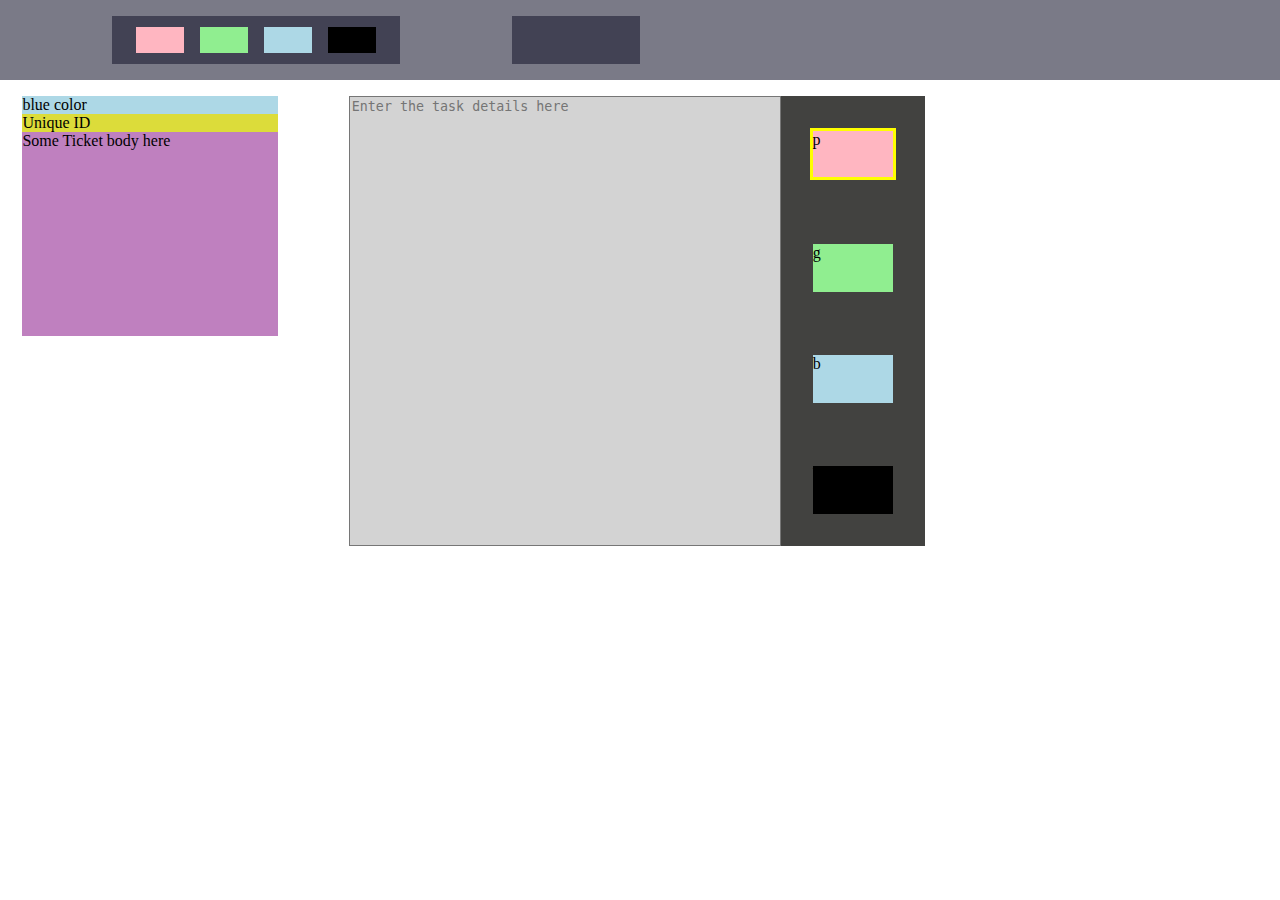
==== kanban/index.html @ f61c55e4 "basic HTML and CSS added in Kanban board project" ====
<!DOCTYPE html>
<html lang="en">
<head>
    <meta charset="UTF-8">
    <meta name="viewport" content="width=device-width, initial-scale=1.0">
    <title>E-Kanban Board</title>
    <link rel="stylesheet" href="index.css" />
    <link rel="stylesheet" href="https://cdnjs.cloudflare.com/ajax/libs/font-awesome/6.5.2/css/all.min.css" integrity="sha512-SnH5WK+bZxgPHs44uWIX+LLJAJ9/2PkPKZ5QiAj6Ta86w+fsb2TkcmfRyVX3pBnMFcV7oQPJkl9QevSCWr3W6A==" crossorigin="anonymous" referrerpolicy="no-referrer" />
</head>
<body>
    <div class="toolbar">
        <div class="color-filters-cont">
            <div class="light-pink color" title="To do"></div>
            <div class="light-green color" title="In Progess"></div>
            <div class="light-blue color" title="In Review"></div>
            <div class="black color" title="Done"></div>
        </div>
        <div class="button-cont">
            <div class="add-task-btn">
                <i class="fa-solid fa-plus"></i>
            </div>
            <div class="remove-task-btn">
                <i class="fa-solid fa-xmark"></i>
            </div>
        </div>
    </div>
    <div class="main-diplay-area">
        <div class="ticket-container">
            <div class="ticket-status-color">blue color</div>
            <div class="ticket-unique-id">
                Unique ID
            </div>
            <div class="ticket-body">
                <div class="ticket-text" >
                    Some Ticket body here
                </div>
                <div class="lock-icon">
                    <i class="fa-solid fa-lock"></i>
                </div>                
            </div>
        </div>
        
        <div class="new-task-form">
            <textarea class="task-text" placeholder="Enter the task details here"></textarea>
            <div class="task-status-selection">
                <div class="light-pink color-selector active" >p</div>
                <div class="light-green color-selector">g</div>
                <div class="light-blue color-selector">b</div>
                <div class="black color-selector">bl</div>
            </div>
        </div>
    </div>
</body>
</html>
---- kanban/index.css ----
*{
    box-sizing: border-box;
}
/* default css by browser is called "user agent stylesheet" */
/* reset CSS */
body{
    margin: 0;
    padding: 0;
}


.toolbar{
    display: flex;
    height: 5rem;
    background-color: rgba(66, 66, 84,0.7);
    align-items: center;
}

.toolbar > * {
    display: flex;
    margin-left: 7rem;
    align-items: center;
}

/* styling filters based on color */
.color-filters-cont{
    width: 18rem;
    height: 3rem;
    align-items: center;
    justify-content: space-around;
    padding: 1rem;
    background-color: rgba(66, 66, 84,1);
    /* margin-top: 1rem;
    margin-bottom: 1rem; */
}

.color{
    height: 1.6rem;
    width: 3rem;
}

.color:hover {
    background-color: darkgray;
    transition: .3s ease-in;
}

.light-pink{
    background-color: lightpink;
}
.light-blue{
    background-color: lightblue;
}
.light-green{
    background-color: lightgreen;
}
.black{
    background-color: black;
}

/* styling action buttons */
.button-cont{
    /* already display is flex */
    width: 8rem;
    height: 3rem;
    background-color: rgba(66, 66, 84,1);
    
}
.button-cont > *{
    color: white;
    display: flex;
    font-size: 2rem;
}
.button-cont > *:hover{
    background-color: greenyellow;
    transition: 0.3s ease-in;
}
.remove-task-btn, .add-task-btn{
    width: 50%;
    height: 100%;
    justify-content: center;
    align-items: center;
}

/* main diplay area */
.main-diplay-area{
    margin-top: 1rem;
    display: grid;
    row-gap: 2rem;
    column-gap: 3rem;
    grid-template-columns: 20% 20% 20% 20%;
    justify-content: space-evenly;
}

/* styling ticket containers */
.ticket-container{
    display: flex;
    height: 15rem;
    flex-direction: column;
    background-color: rgba(128, 0, 128, 0.29);
}

.ticket-status-color{
    background-color: lightblue;
}

.ticket-unique-id{
    background-color: rgb(220, 220, 58);
}
.ticket-body{
    position: relative;
    width: 100%;
    height: 100%;
}

.ticket-text{
    font-size: 1rem;
    width: 100%;
    height: 100%;
    background-color: rgba(128, 0, 128, 0.29);
}
.lock-icon{
    position: absolute;
    right: 4px;
    bottom: 8px
}

/* styling new task form */

.new-task-form{
    display: flex;
    background-color: lightgray;
    height: 50vh;
    width: 45vw;
}
.task-text{
    resize: none;
    background-color: lightgray;
    outline: none;
    width: 75%;
}
.task-status-selection{
    display: flex;
    flex-direction: column;
    justify-content: space-around;
    align-items: center;
    width: 25%;
    background-color: #424240;
}
.task-status-selection > *:hover{
    border: 2px solid white ;
    width: 5.4rem;
    height: 3.3rem;
    transition: 0.3s ease;
}
.color-selector{
    height: 3rem;
    width: 5rem;
}
.active{
    border: 3px solid yellow;
    width: 5.4rem;
    height: 3.3rem;
}
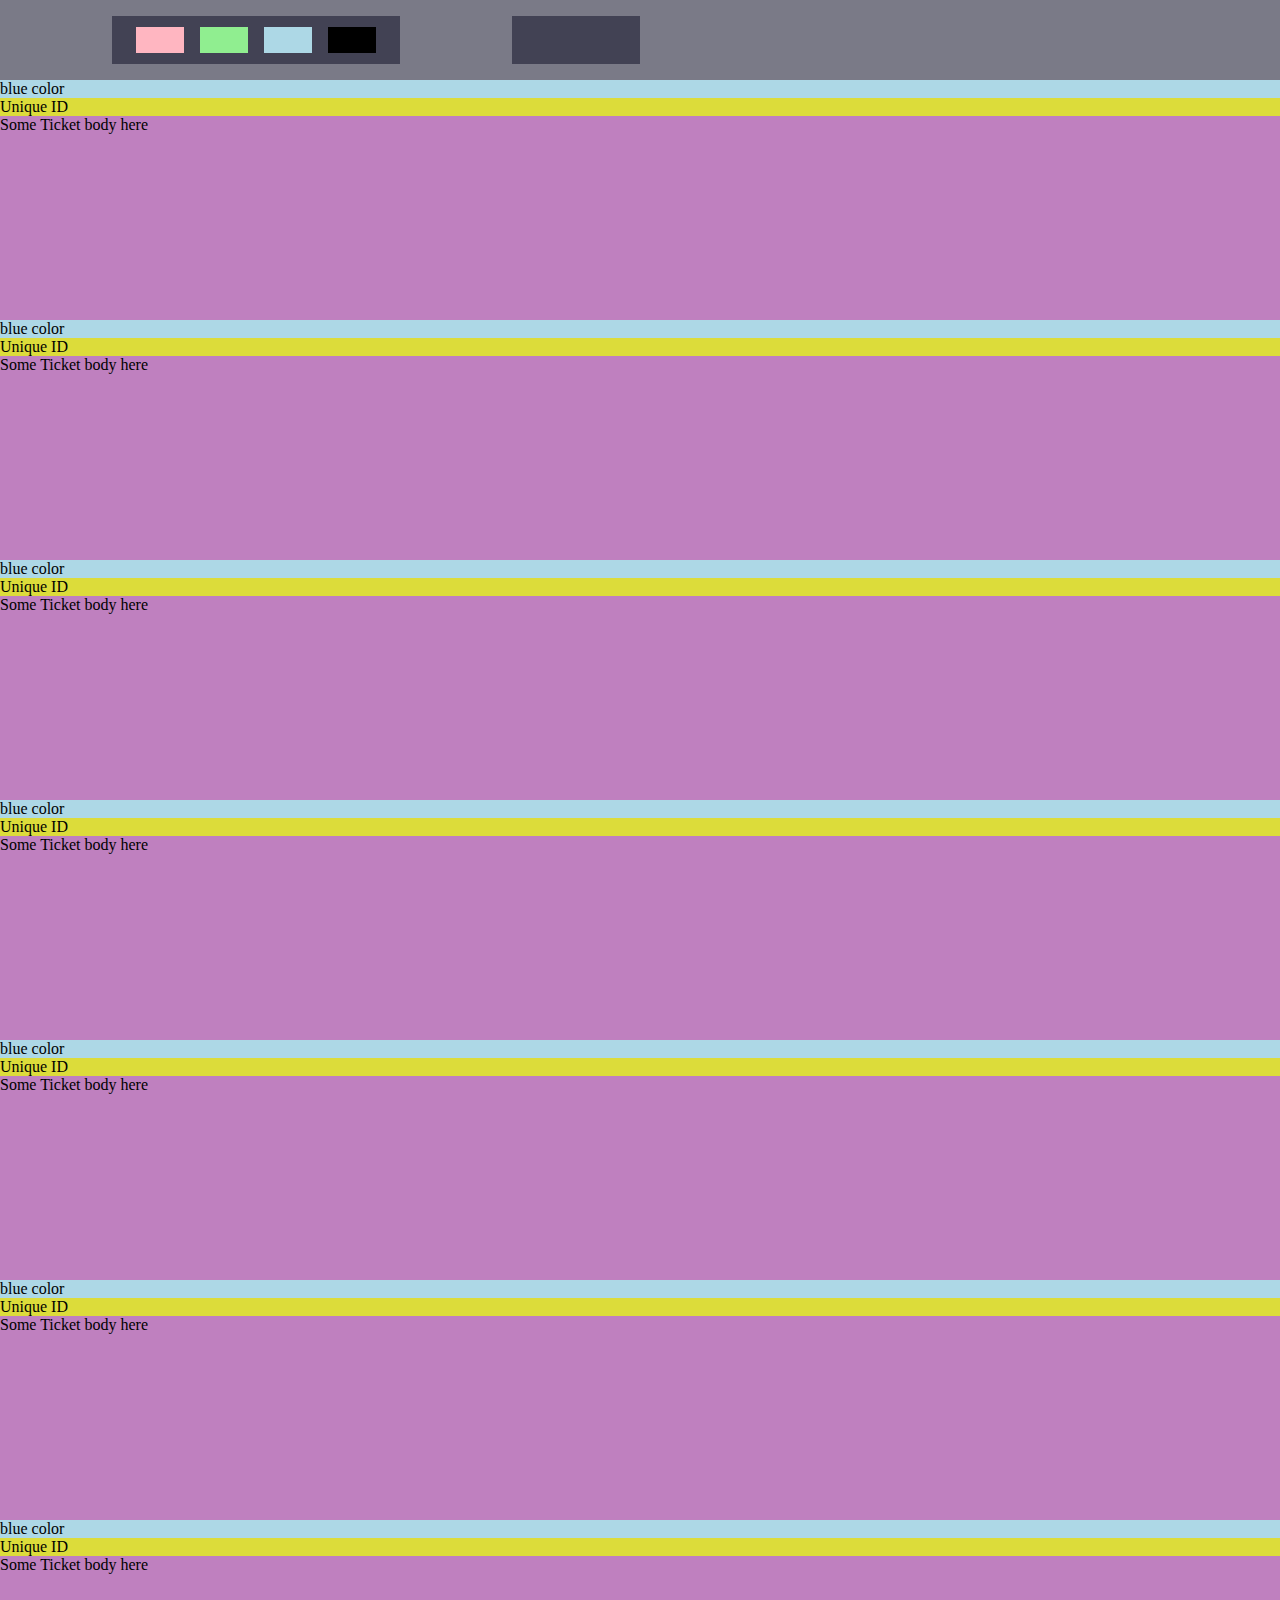
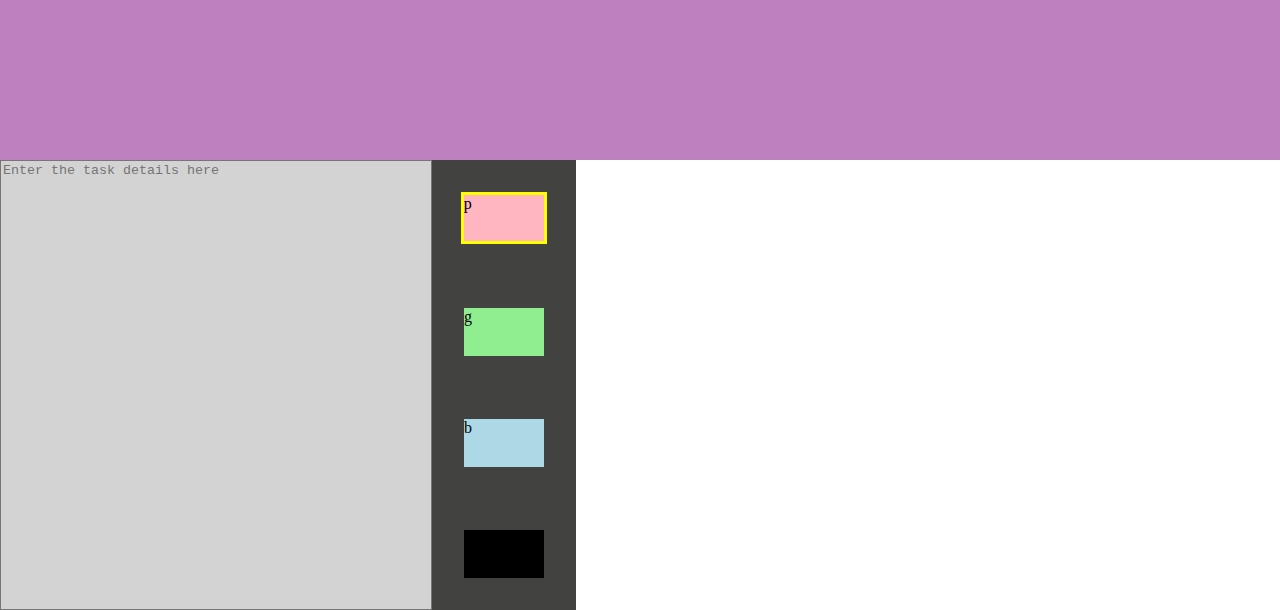
==== commit 7ba37ad4: "Added multiple ticket container on board for testing UI" ====
--- a/kanban/index.html
+++ b/kanban/index.html
@@ -24,12 +24,10 @@
             </div>
         </div>
     </div>
-    <div class="main-diplay-area">
+    <div class="main-display-area">
         <div class="ticket-container">
             <div class="ticket-status-color">blue color</div>
-            <div class="ticket-unique-id">
-                Unique ID
-            </div>
+            <div class="ticket-unique-id">Unique ID</div>
             <div class="ticket-body">
                 <div class="ticket-text" >
                     Some Ticket body here
@@ -39,6 +37,79 @@
                 </div>                
             </div>
         </div>
+        <div class="ticket-container">
+            <div class="ticket-status-color">blue color</div>
+            <div class="ticket-unique-id">Unique ID</div>
+            <div class="ticket-body">
+                <div class="ticket-text" >
+                    Some Ticket body here
+                </div>
+                <div class="lock-icon">
+                    <i class="fa-solid fa-lock"></i>
+                </div>                
+            </div>
+        </div>
+        <div class="ticket-container">
+            <div class="ticket-status-color">blue color</div>
+            <div class="ticket-unique-id">Unique ID</div>
+            <div class="ticket-body">
+                <div class="ticket-text" >
+                    Some Ticket body here
+                </div>
+                <div class="lock-icon">
+                    <i class="fa-solid fa-lock"></i>
+                </div>                
+            </div>
+        </div>
+        <div class="ticket-container">
+            <div class="ticket-status-color">blue color</div>
+            <div class="ticket-unique-id">Unique ID</div>
+            <div class="ticket-body">
+                <div class="ticket-text" >
+                    Some Ticket body here
+                </div>
+                <div class="lock-icon">
+                    <i class="fa-solid fa-lock"></i>
+                </div>                
+            </div>
+        </div>
+        <div class="ticket-container">
+            <div class="ticket-status-color">blue color</div>
+            <div class="ticket-unique-id">Unique ID</div>
+            <div class="ticket-body">
+                <div class="ticket-text" >
+                    Some Ticket body here
+                </div>
+                <div class="lock-icon">
+                    <i class="fa-solid fa-lock"></i>
+                </div>                
+            </div>
+        </div>
+        <div class="ticket-container">
+            <div class="ticket-status-color">blue color</div>
+            <div class="ticket-unique-id">Unique ID</div>
+            <div class="ticket-body">
+                <div class="ticket-text" >
+                    Some Ticket body here
+                </div>
+                <div class="lock-icon">
+                    <i class="fa-solid fa-lock"></i>
+                </div>                
+            </div>
+        </div>
+        <div class="ticket-container">
+            <div class="ticket-status-color">blue color</div>
+            <div class="ticket-unique-id">Unique ID</div>
+            <div class="ticket-body">
+                <div class="ticket-text" >
+                    Some Ticket body here
+                </div>
+                <div class="lock-icon">
+                    <i class="fa-solid fa-lock"></i>
+                </div>                
+            </div>
+        </div>
+        
         
         <div class="new-task-form">
             <textarea class="task-text" placeholder="Enter the task details here"></textarea>
@@ -50,5 +121,6 @@
             </div>
         </div>
     </div>
+    <script src="index.js"></script>
 </body>
 </html>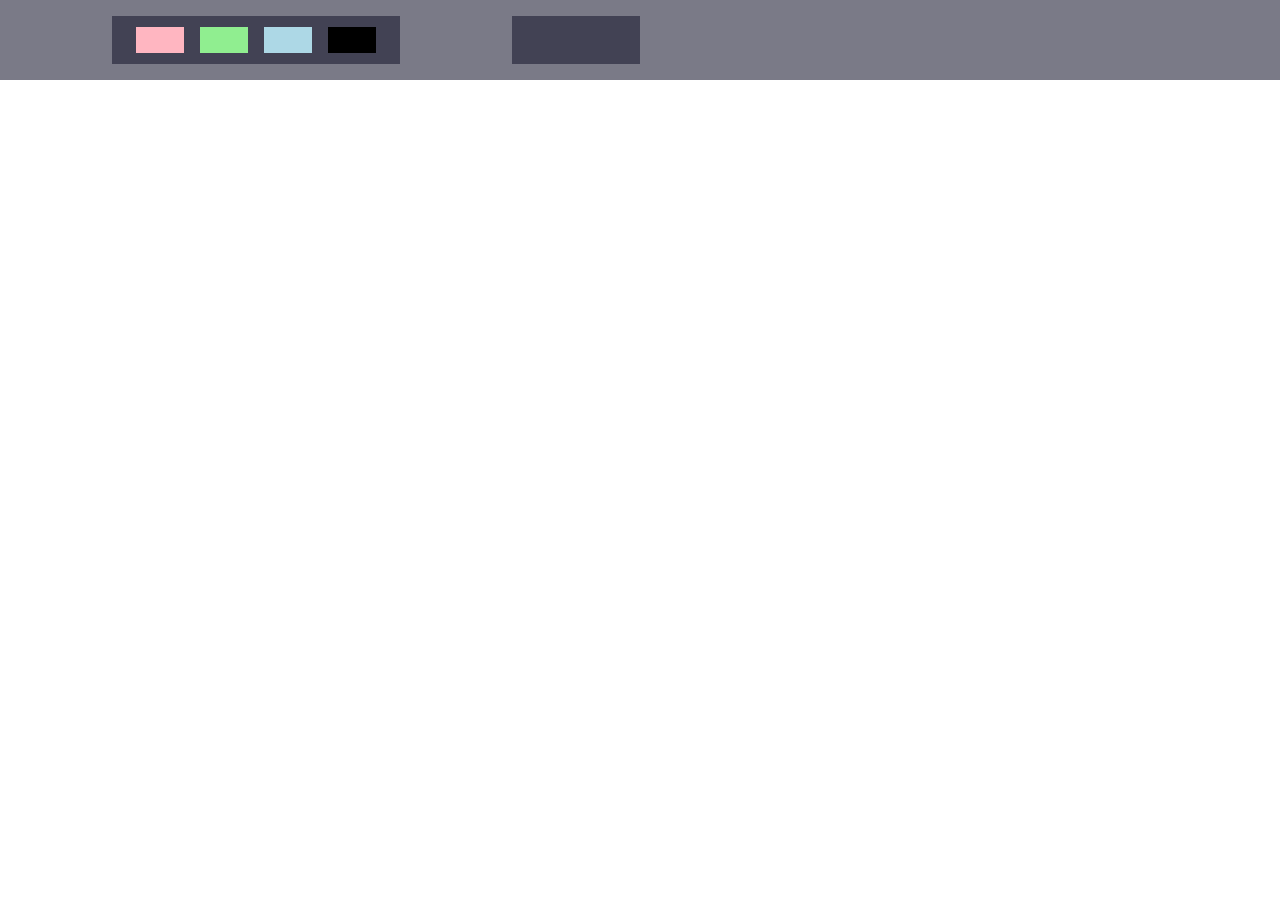
==== commit d4cf768c: "(used handle removal in conventional way)no changes just preserving my conventional code" ====
--- a/kanban/index.html
+++ b/kanban/index.html
@@ -25,92 +25,6 @@
         </div>
     </div>
     <div class="main-display-area">
-        <div class="ticket-container">
-            <div class="ticket-status-color">blue color</div>
-            <div class="ticket-unique-id">Unique ID</div>
-            <div class="ticket-body">
-                <div class="ticket-text" >
-                    Some Ticket body here
-                </div>
-                <div class="lock-icon">
-                    <i class="fa-solid fa-lock"></i>
-                </div>                
-            </div>
-        </div>
-        <div class="ticket-container">
-            <div class="ticket-status-color">blue color</div>
-            <div class="ticket-unique-id">Unique ID</div>
-            <div class="ticket-body">
-                <div class="ticket-text" >
-                    Some Ticket body here
-                </div>
-                <div class="lock-icon">
-                    <i class="fa-solid fa-lock"></i>
-                </div>                
-            </div>
-        </div>
-        <div class="ticket-container">
-            <div class="ticket-status-color">blue color</div>
-            <div class="ticket-unique-id">Unique ID</div>
-            <div class="ticket-body">
-                <div class="ticket-text" >
-                    Some Ticket body here
-                </div>
-                <div class="lock-icon">
-                    <i class="fa-solid fa-lock"></i>
-                </div>                
-            </div>
-        </div>
-        <div class="ticket-container">
-            <div class="ticket-status-color">blue color</div>
-            <div class="ticket-unique-id">Unique ID</div>
-            <div class="ticket-body">
-                <div class="ticket-text" >
-                    Some Ticket body here
-                </div>
-                <div class="lock-icon">
-                    <i class="fa-solid fa-lock"></i>
-                </div>                
-            </div>
-        </div>
-        <div class="ticket-container">
-            <div class="ticket-status-color">blue color</div>
-            <div class="ticket-unique-id">Unique ID</div>
-            <div class="ticket-body">
-                <div class="ticket-text" >
-                    Some Ticket body here
-                </div>
-                <div class="lock-icon">
-                    <i class="fa-solid fa-lock"></i>
-                </div>                
-            </div>
-        </div>
-        <div class="ticket-container">
-            <div class="ticket-status-color">blue color</div>
-            <div class="ticket-unique-id">Unique ID</div>
-            <div class="ticket-body">
-                <div class="ticket-text" >
-                    Some Ticket body here
-                </div>
-                <div class="lock-icon">
-                    <i class="fa-solid fa-lock"></i>
-                </div>                
-            </div>
-        </div>
-        <div class="ticket-container">
-            <div class="ticket-status-color">blue color</div>
-            <div class="ticket-unique-id">Unique ID</div>
-            <div class="ticket-body">
-                <div class="ticket-text" >
-                    Some Ticket body here
-                </div>
-                <div class="lock-icon">
-                    <i class="fa-solid fa-lock"></i>
-                </div>                
-            </div>
-        </div>
-        
-        
         <div class="new-task-form">
             <textarea class="task-text" placeholder="Enter the task details here"></textarea>
             <div class="task-status-selection">
--- a/kanban/index.css
+++ b/kanban/index.css
@@ -82,25 +82,35 @@
 }
 
 /* main diplay area */
-.main-diplay-area{
+/* .main-display-area{
+    position: relative;
     margin-top: 1rem;
     display: grid;
     row-gap: 2rem;
     column-gap: 3rem;
     grid-template-columns: 20% 20% 20% 20%;
     justify-content: space-evenly;
+} */
+.main-display-area {
+    display: flex;
+    flex-wrap: wrap;
+    justify-content: space-evenly;
+    gap:2rem;
+    margin-top: 2rem;
+    /* margin-left: 2rem; */
 }
-
 /* styling ticket containers */
 .ticket-container{
     display: flex;
-    height: 15rem;
+    height: 13rem;
+    width: 15rem;
     flex-direction: column;
     background-color: rgba(128, 0, 128, 0.29);
 }
 
 .ticket-status-color{
     background-color: lightblue;
+    height: 10%;
 }
 
 .ticket-unique-id{
@@ -127,7 +137,12 @@
 /* styling new task form */
 
 .new-task-form{
-    display: flex;
+    /* display: flex; */
+    /* Testing */
+    position: absolute;
+    z-index: 1;
+    /* Testing ends */
+    display: none;
     background-color: lightgray;
     height: 50vh;
     width: 45vw;
@@ -160,4 +175,6 @@
     border: 3px solid yellow;
     width: 5.4rem;
     height: 3.3rem;
-}+}
+
+/* to be added using javascript */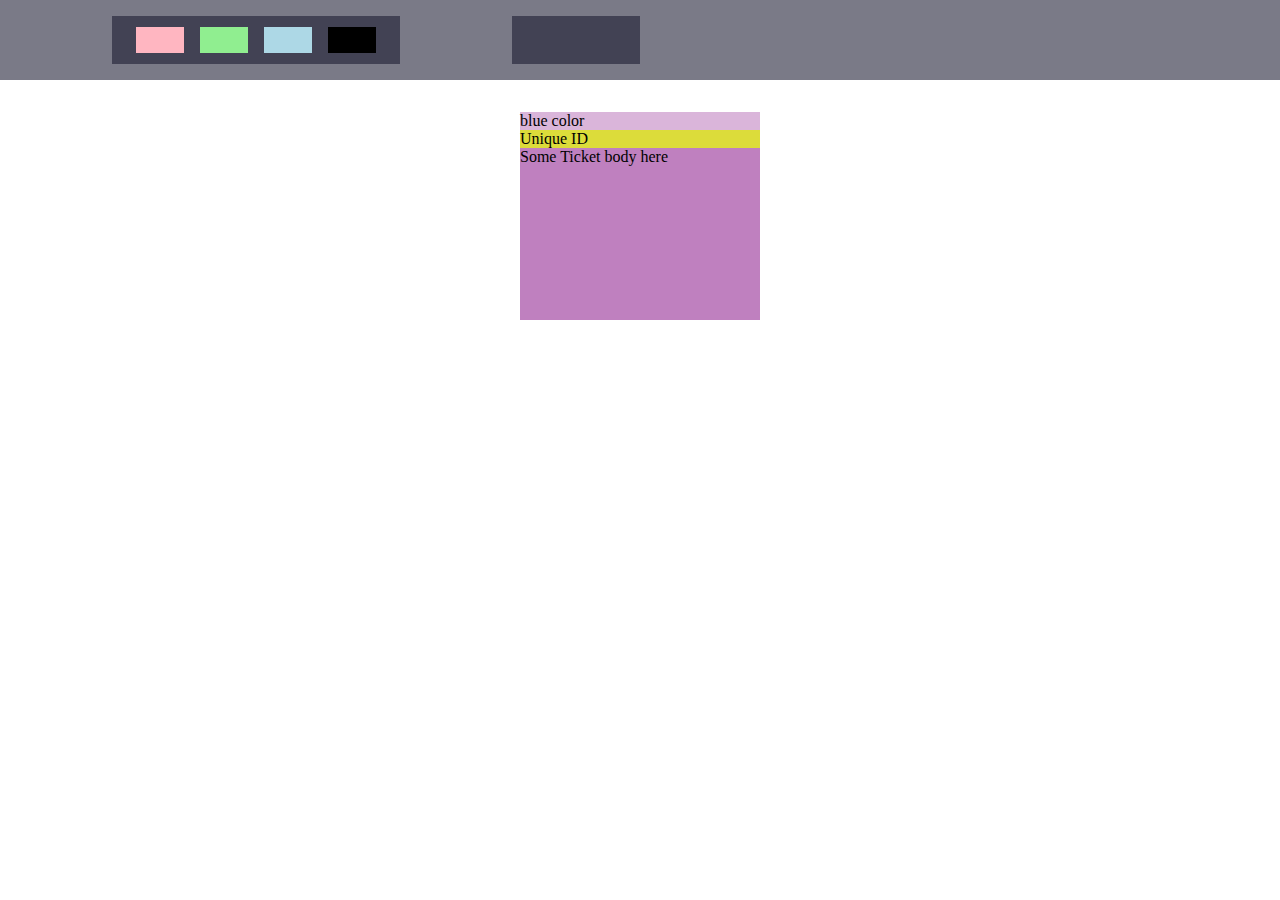
==== commit 8f9da56f: "Added task status color change function, all fixed till now" ====
--- a/kanban/index.html
+++ b/kanban/index.html
@@ -10,9 +10,9 @@
 <body>
     <div class="toolbar">
         <div class="color-filters-cont">
-            <div class="light-pink color" title="To do"></div>
-            <div class="light-green color" title="In Progess"></div>
-            <div class="light-blue color" title="In Review"></div>
+            <div class="lightpink color" title="To do"></div>
+            <div class="lightgreen color" title="In Progess"></div>
+            <div class="lightblue color" title="In Review"></div>
             <div class="black color" title="Done"></div>
         </div>
         <div class="button-cont">
@@ -25,12 +25,24 @@
         </div>
     </div>
     <div class="main-display-area">
+        <div class="ticket-container">
+            <div class="ticket-status-color">blue color</div>
+            <div class="ticket-unique-id">Unique ID</div>
+            <div class="ticket-body">
+                <div class="ticket-text" >
+                    Some Ticket body here
+                </div>
+                <div class="lock-icon">
+                    <i class="fa-solid fa-lock"></i>
+                </div>                
+            </div>
+        </div>
         <div class="new-task-form">
             <textarea class="task-text" placeholder="Enter the task details here"></textarea>
             <div class="task-status-selection">
-                <div class="light-pink color-selector active" >p</div>
-                <div class="light-green color-selector">g</div>
-                <div class="light-blue color-selector">b</div>
+                <div class="lightpink color-selector active" >p</div>
+                <div class="lightgreen color-selector">g</div>
+                <div class="lightblue color-selector">b</div>
                 <div class="black color-selector">bl</div>
             </div>
         </div>
--- a/kanban/index.css
+++ b/kanban/index.css
@@ -44,13 +44,13 @@
     transition: .3s ease-in;
 }
 
-.light-pink{
+.lightpink{
     background-color: lightpink;
 }
-.light-blue{
+.lightblue{
     background-color: lightblue;
 }
-.light-green{
+.lightgreen{
     background-color: lightgreen;
 }
 .black{
@@ -106,10 +106,11 @@
     width: 15rem;
     flex-direction: column;
     background-color: rgba(128, 0, 128, 0.29);
+    /* overflow: auto; */
+    /* overflow-x: ; */
 }
 
 .ticket-status-color{
-    background-color: lightblue;
     height: 10%;
 }
 
@@ -120,13 +121,17 @@
     position: relative;
     width: 100%;
     height: 100%;
+    word-wrap: break-word;
+    overflow: auto;
+    background-color: rgba(128, 0, 128, 0.29);
+    /* overflow-wrap: normal; */
 }
 
 .ticket-text{
     font-size: 1rem;
     width: 100%;
     height: 100%;
-    background-color: rgba(128, 0, 128, 0.29);
+    /* max-height: max-content; */
 }
 .lock-icon{
     position: absolute;
@@ -137,11 +142,8 @@
 /* styling new task form */
 
 .new-task-form{
-    /* display: flex; */
-    /* Testing */
     position: absolute;
     z-index: 1;
-    /* Testing ends */
     display: none;
     background-color: lightgray;
     height: 50vh;
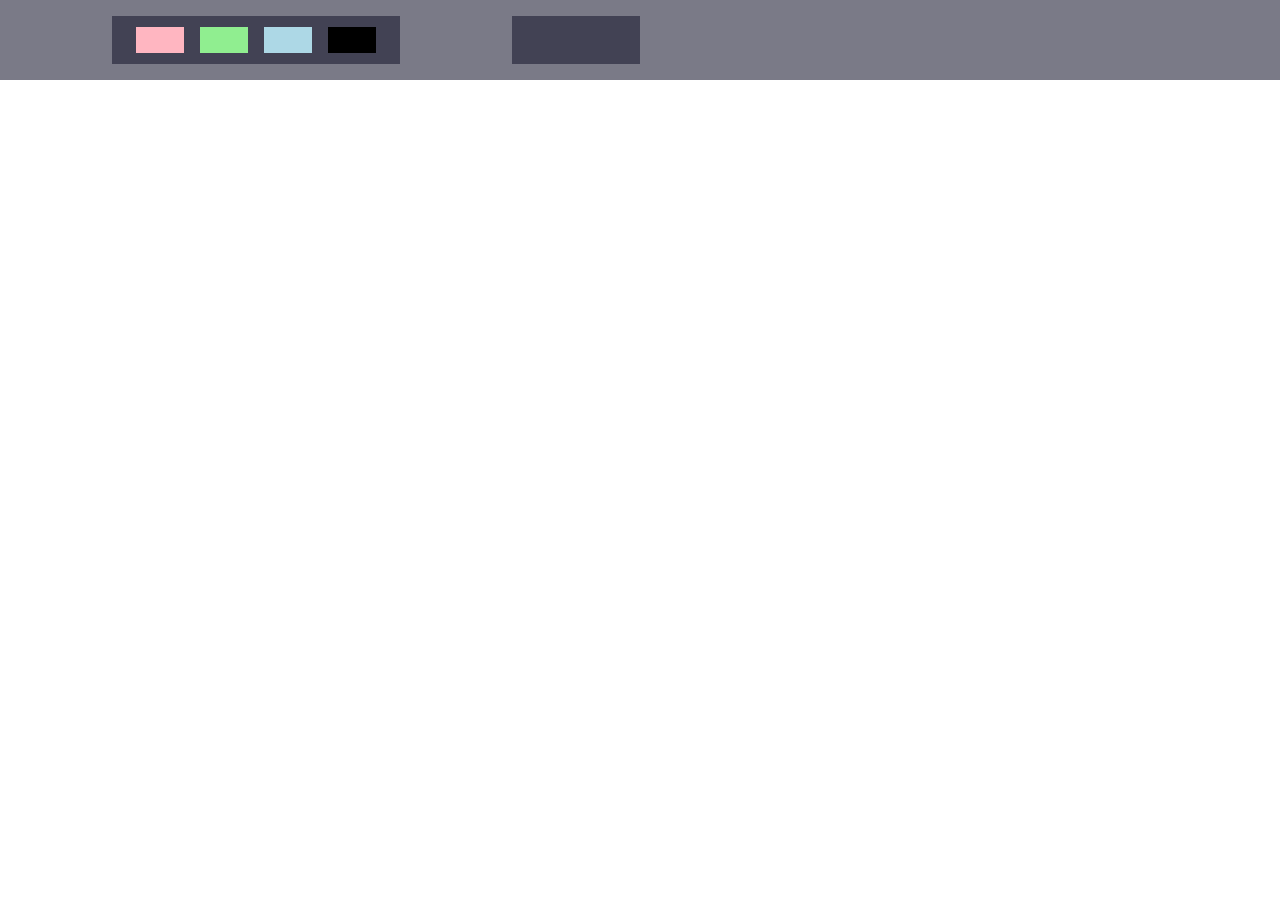
==== commit c41b786d: "added Local Storage functionality, working fine with all other functionalities" ====
--- a/kanban/index.html
+++ b/kanban/index.html
@@ -25,7 +25,7 @@
         </div>
     </div>
     <div class="main-display-area">
-        <div class="ticket-container">
+        <!-- <div class="ticket-container">
             <div class="ticket-status-color">blue color</div>
             <div class="ticket-unique-id">Unique ID</div>
             <div class="ticket-body">
@@ -36,7 +36,7 @@
                     <i class="fa-solid fa-lock"></i>
                 </div>                
             </div>
-        </div>
+        </div> -->
         <div class="new-task-form">
             <textarea class="task-text" placeholder="Enter the task details here"></textarea>
             <div class="task-status-selection">
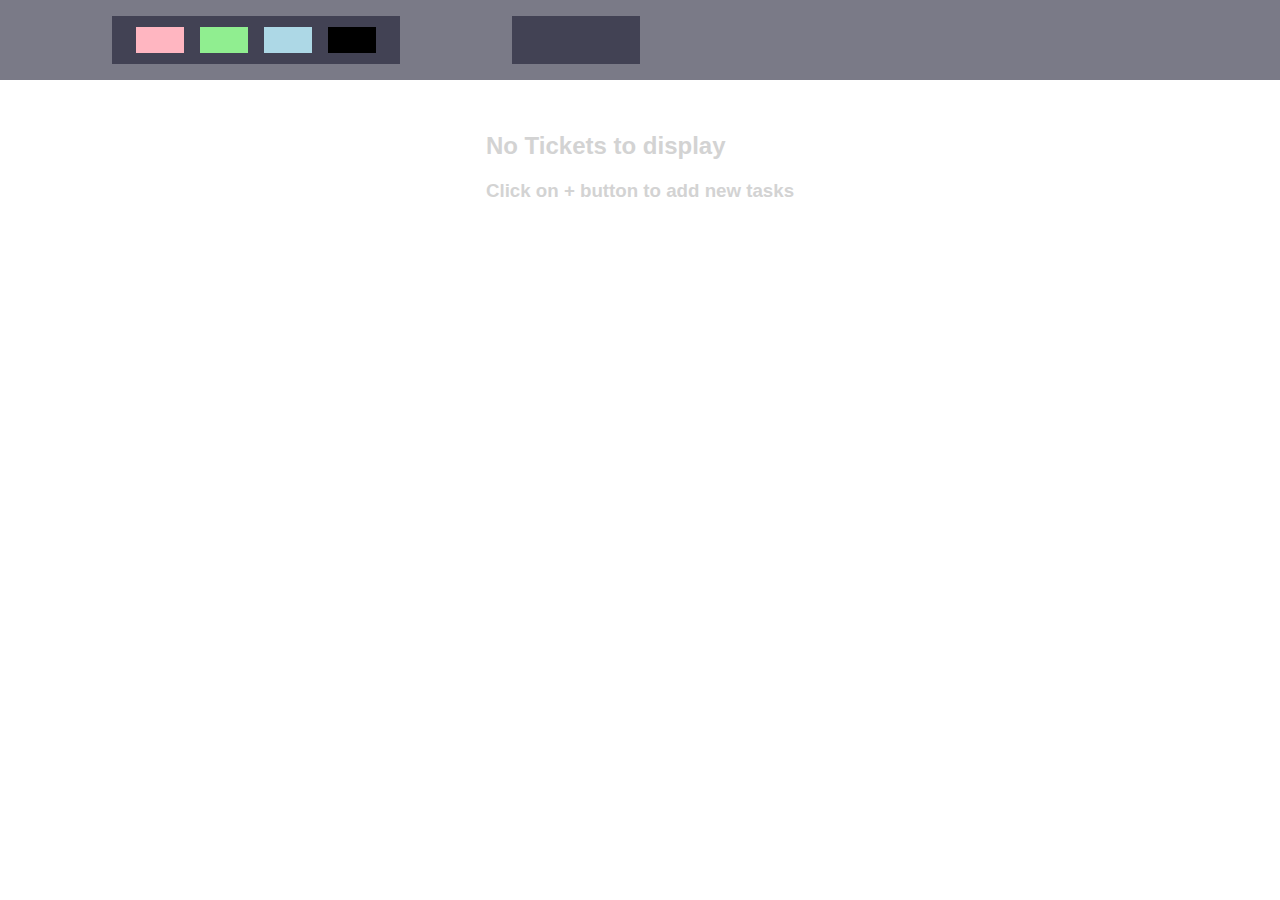
==== commit 4ce6ce1f: "Added feature - "if no tasks display msg on mainDiplay" and changed few colors in css" ====
--- a/kanban/index.html
+++ b/kanban/index.html
@@ -25,6 +25,10 @@
         </div>
     </div>
     <div class="main-display-area">
+        <div class="no-tasks-display-msg">
+            <h2>No Tickets to display</h2>
+            <h3>Click on + button to add new tasks</h3>
+        </div>
         <!-- <div class="ticket-container">
             <div class="ticket-status-color">blue color</div>
             <div class="ticket-unique-id">Unique ID</div>
@@ -40,10 +44,10 @@
         <div class="new-task-form">
             <textarea class="task-text" placeholder="Enter the task details here"></textarea>
             <div class="task-status-selection">
-                <div class="lightpink color-selector active" >p</div>
-                <div class="lightgreen color-selector">g</div>
-                <div class="lightblue color-selector">b</div>
-                <div class="black color-selector">bl</div>
+                <div class="lightpink color-selector active" ></div>
+                <div class="lightgreen color-selector"></div>
+                <div class="lightblue color-selector"></div>
+                <div class="black color-selector">b</div>
             </div>
         </div>
     </div>
--- a/kanban/index.css
+++ b/kanban/index.css
@@ -41,7 +41,7 @@
 
 .color:hover {
     background-color: darkgray;
-    transition: .3s ease-in;
+    transition: .1s ease-in;
 }
 
 .lightpink{
@@ -105,7 +105,9 @@
     height: 13rem;
     width: 15rem;
     flex-direction: column;
-    background-color: rgba(128, 0, 128, 0.29);
+    background-color: rgba(118, 118, 181, 0.7);
+    border: 1px solid rgba(66, 66, 84,1);
+    border-radius: 4px;
     /* overflow: auto; */
     /* overflow-x: ; */
 }
@@ -115,7 +117,8 @@
 }
 
 .ticket-unique-id{
-    background-color: rgb(220, 220, 58);
+    background-color: rgb(228, 230, 129);
+    padding: 4px;
 }
 .ticket-body{
     position: relative;
@@ -123,7 +126,8 @@
     height: 100%;
     word-wrap: break-word;
     overflow: auto;
-    background-color: rgba(128, 0, 128, 0.29);
+    background-color: rgba(118, 118, 181, 0.7);
+    padding: 4px;
     /* overflow-wrap: normal; */
 }
 
@@ -150,23 +154,33 @@
     width: 45vw;
 }
 .task-text{
+    font-family: Verdana, Geneva, Tahoma, sans-serif;
+    font-size: 1.3rem;
+    color: aliceblue;
     resize: none;
-    background-color: lightgray;
+    /* background-color: lightgray; */
+    background-color: rgba(66, 66, 84,0.7);
     outline: none;
     width: 75%;
 }
+.task-text::placeholder{
+    font-family: Verdana, Geneva, Tahoma, sans-serif;
+    font-size: 1.3rem;
+    color: aliceblue;
+    opacity: 0.4;
+}
 .task-status-selection{
     display: flex;
     flex-direction: column;
     justify-content: space-around;
     align-items: center;
     width: 25%;
-    background-color: #424240;
+    background-color: rgba(66, 66, 84,1);
 }
 .task-status-selection > *:hover{
-    border: 2px solid white ;
-    width: 5.4rem;
-    height: 3.3rem;
+    /* border: 2px solid white ; */
+    width: 5.6rem;
+    height: 3.4rem;
     transition: 0.3s ease;
 }
 .color-selector{
@@ -174,9 +188,15 @@
     width: 5rem;
 }
 .active{
-    border: 3px solid yellow;
+    border: 4px solid yellow;
     width: 5.4rem;
     height: 3.3rem;
 }
 
-/* to be added using javascript */+/* || new feature - handle no tickets to display || */
+.no-tasks-display-msg > *{
+    color: lightgray;
+    font-family: 'Gill Sans', 'Gill Sans MT', Calibri, 'Trebuchet MS', sans-serif;
+}
+
+
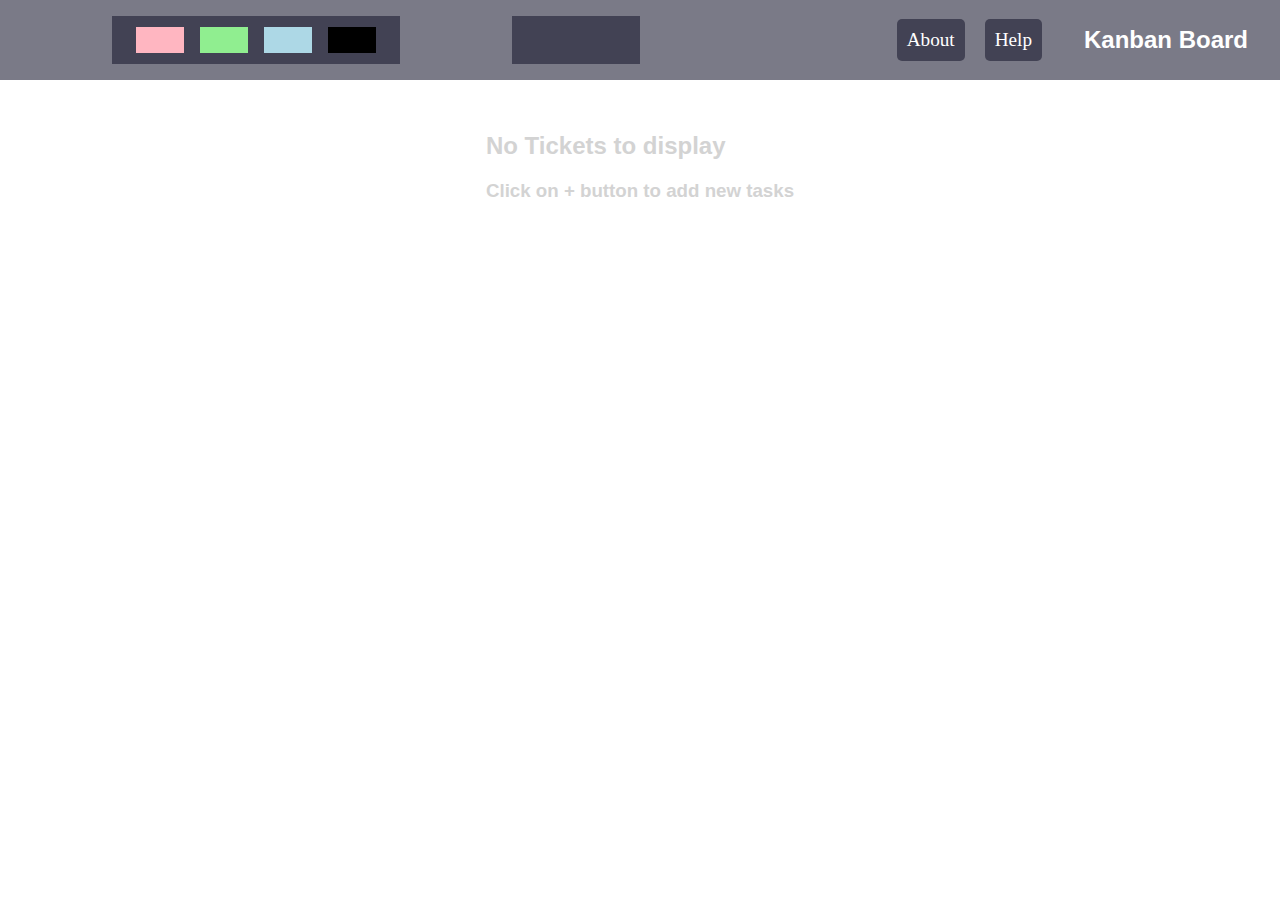
==== commit 5ab754d9: "Added Help and About pages" ====
--- a/kanban/index.html
+++ b/kanban/index.html
@@ -22,6 +22,11 @@
             <div class="remove-task-btn">
                 <i class="fa-solid fa-xmark"></i>
             </div>
+        </div>
+        <div class="headers">
+            <a href="about.html">About</a>
+            <a href="help.html">Help</a>
+            <h3>Kanban Board</h3>
         </div>
     </div>
     <div class="main-display-area">
--- a/kanban/index.css
+++ b/kanban/index.css
@@ -14,6 +14,26 @@
     height: 5rem;
     background-color: rgba(66, 66, 84,0.7);
     align-items: center;
+}
+
+.headers{
+    position: absolute;
+    right: 2rem;
+}
+.headers a{
+    text-decoration: none;
+    color: white;
+    font-size: 1.2rem;
+    background-color: #424254;
+    padding: 10px;
+    border-radius: 5px;
+    margin: 10px;
+}
+.headers h3, .page-heading{
+    color: white;
+    margin-left: 2rem;
+    font-size: 1.5rem;
+    font-family: Verdana, Geneva, Tahoma, sans-serif;
 }
 
 .toolbar > * {
